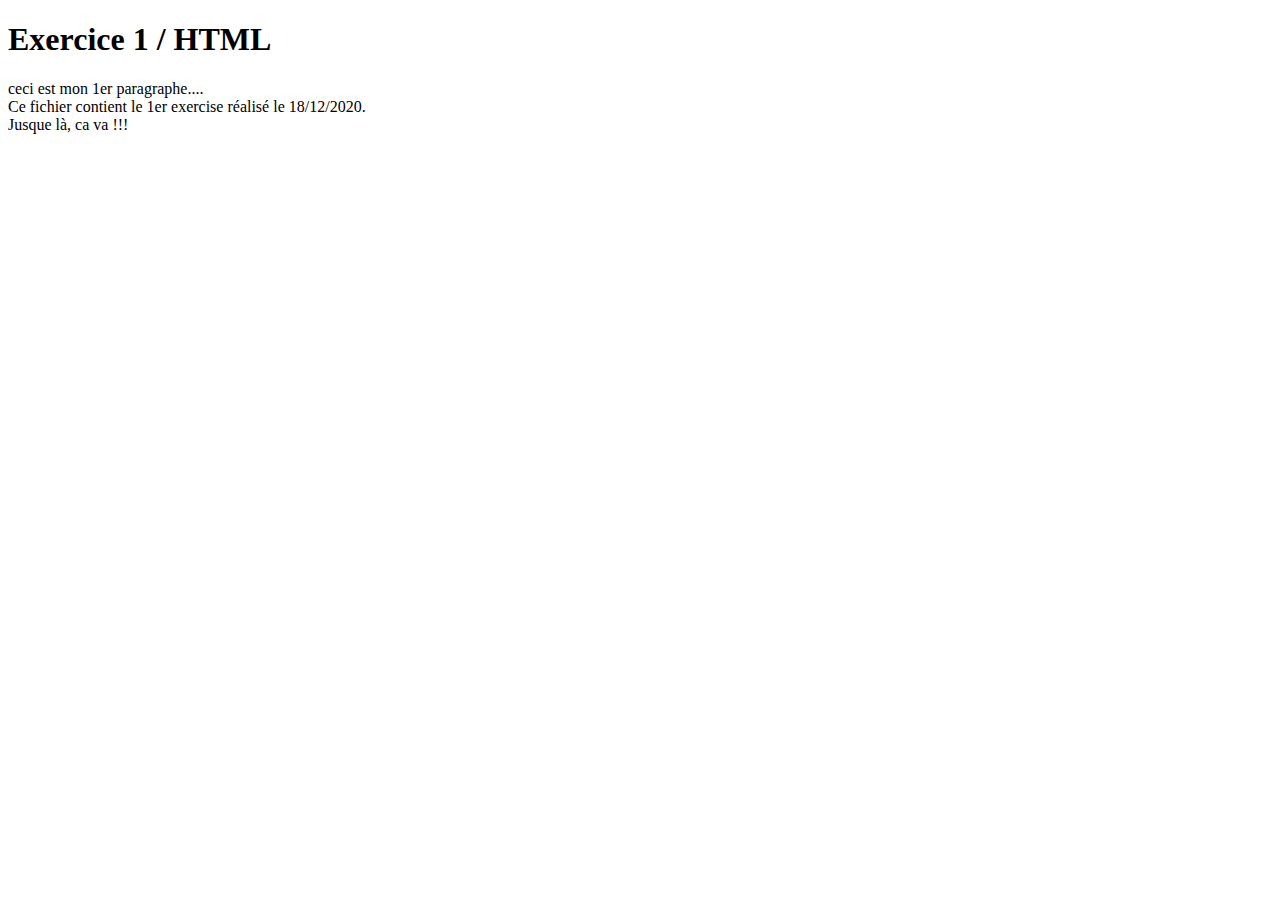
==== Exo_1.html @ fefce64d "ajout des 5 premiers exos sur la branche Version_1" ====
<!DOCTYPE html>
<html lang="fr">

<head>
  <meta charset="UTF-8">
  <title>Exercice 1 / HTML</title>
</head>

<body>
  <h1>Exercice 1 / HTML</h1>
  <p>ceci est mon 1er paragraphe....<br />
    Ce fichier contient le 1er exercise réalisé le 18/12/2020.<br />
    Jusque là, ca va !!!
    <br />
  </p>
</body>
</html>
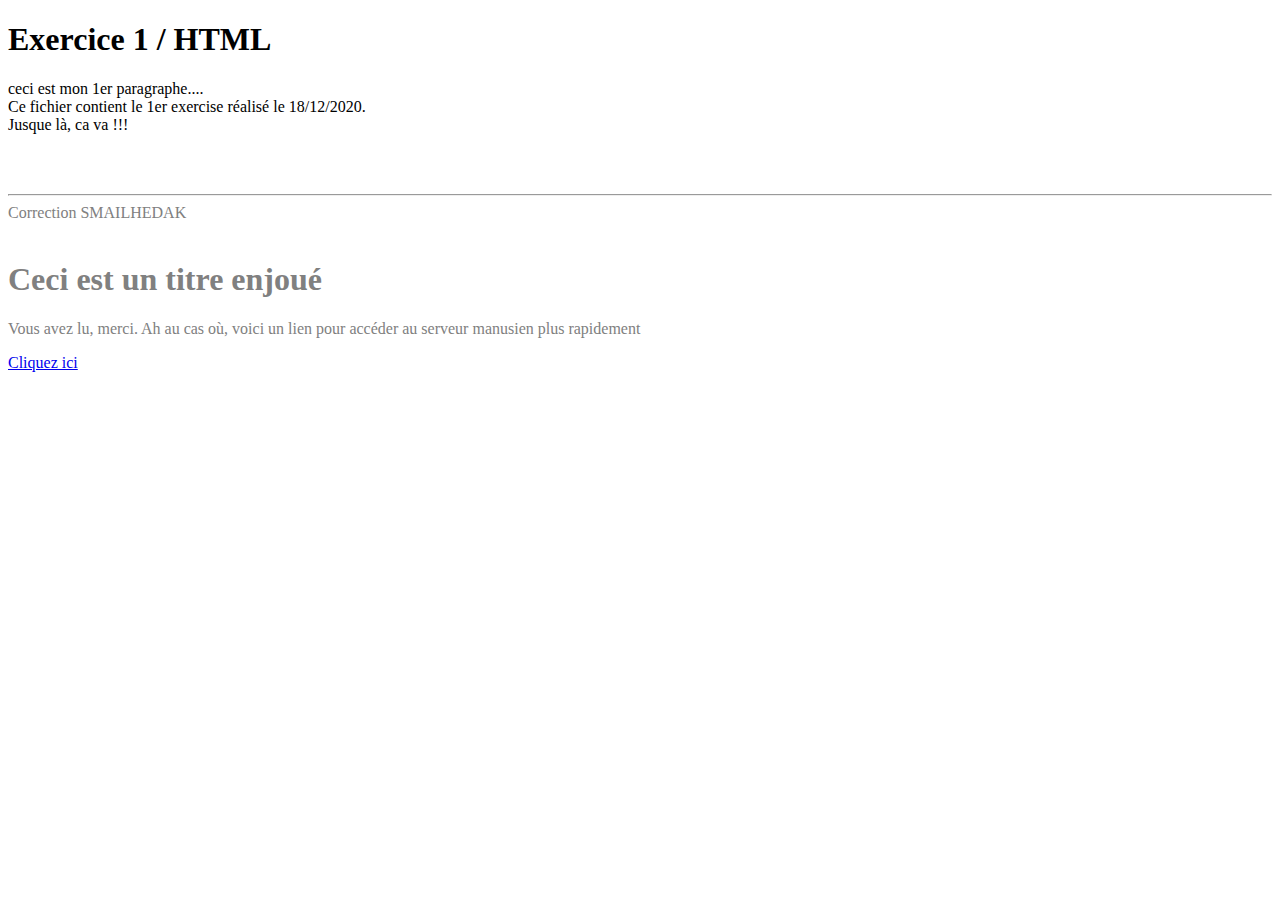
==== commit 931882e1: "exos à jour jusqu'à exo 6" ====
--- a/Exo_1.html
+++ b/Exo_1.html
@@ -1,17 +1,26 @@
 <!DOCTYPE html>
 <html lang="fr">
+	<head>
+		<meta charset="UTF-8" />
+		<title>Exercice 1 / HTML</title>
+	</head>
 
-<head>
-  <meta charset="UTF-8">
-  <title>Exercice 1 / HTML</title>
-</head>
-
-<body>
-  <h1>Exercice 1 / HTML</h1>
-  <p>ceci est mon 1er paragraphe....<br />
-    Ce fichier contient le 1er exercise réalisé le 18/12/2020.<br />
-    Jusque là, ca va !!!
-    <br />
-  </p>
-</body>
-</html>+	<body>
+		<section>
+			<h1>Exercice 1 / HTML</h1>
+			<p>
+				ceci est mon 1er paragraphe....<br />
+				Ce fichier contient le 1er exercise réalisé le 18/12/2020.<br />
+				Jusque là, ca va !!!
+				<br />
+			</p>
+		</section> <br /><br />
+		<hr />
+		<section style="color: grey;">
+			Correction SMAILHEDAK <br /><br />
+			<h1>Ceci est un titre enjoué</h1>
+	<p>Vous avez lu, merci. Ah au cas où, voici un lien pour accéder au serveur manusien plus rapidement</p>
+	<a href="http://www.shorturl.at/iBQRX"> Cliquez ici </a>
+		</section>
+	</body>
+</html>
